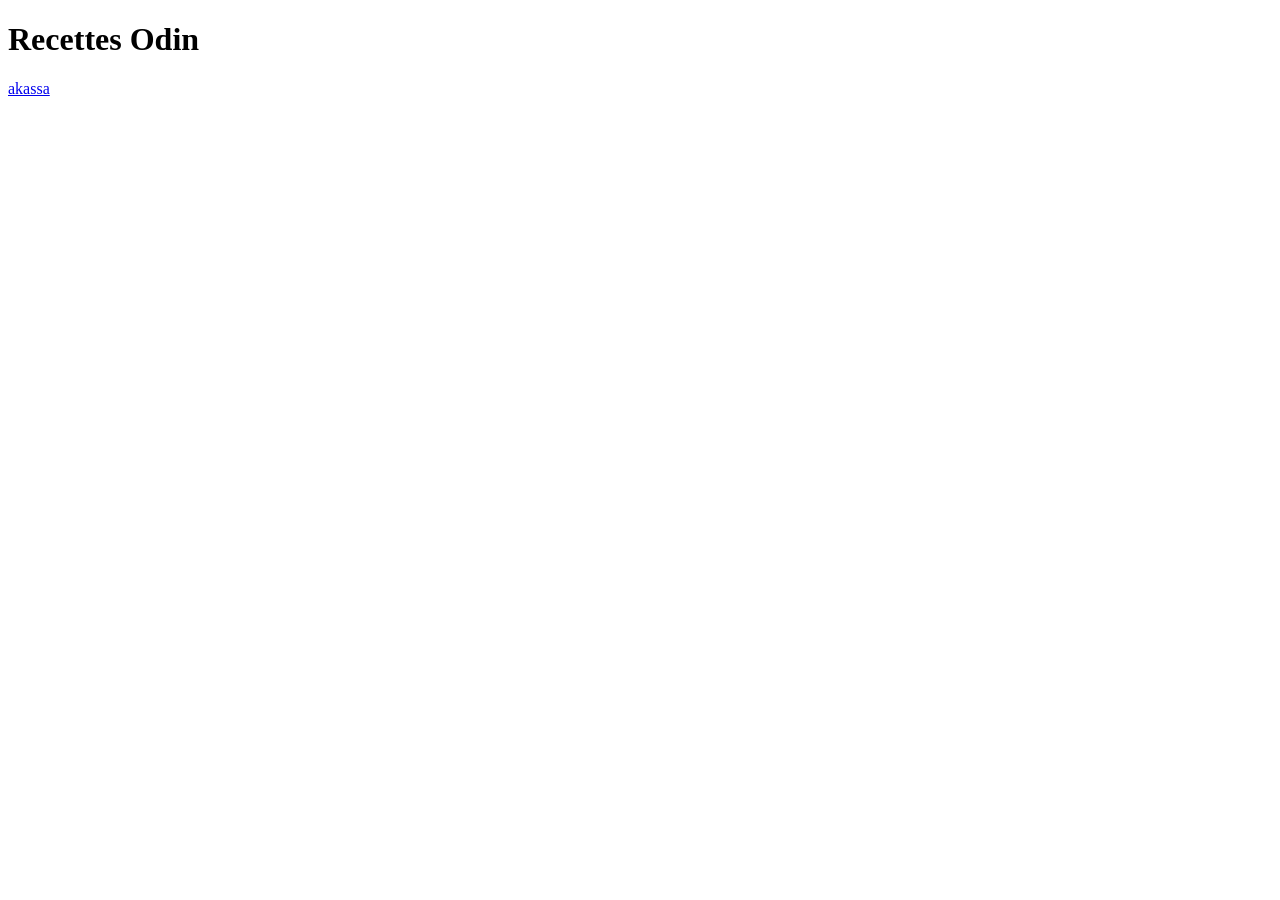
==== index.html @ c1b69b46 "Synchronisation avec GitHub" ====
<!DOCTYPE html>
<html>
    <head>
        <title>Recettes Odin</title>
    </head>
    <body>
        <h1>Recettes Odin</h1>
<a href="recipes/akassa.html">akassa</a>

    </body>
</html>
    </body>
</html>
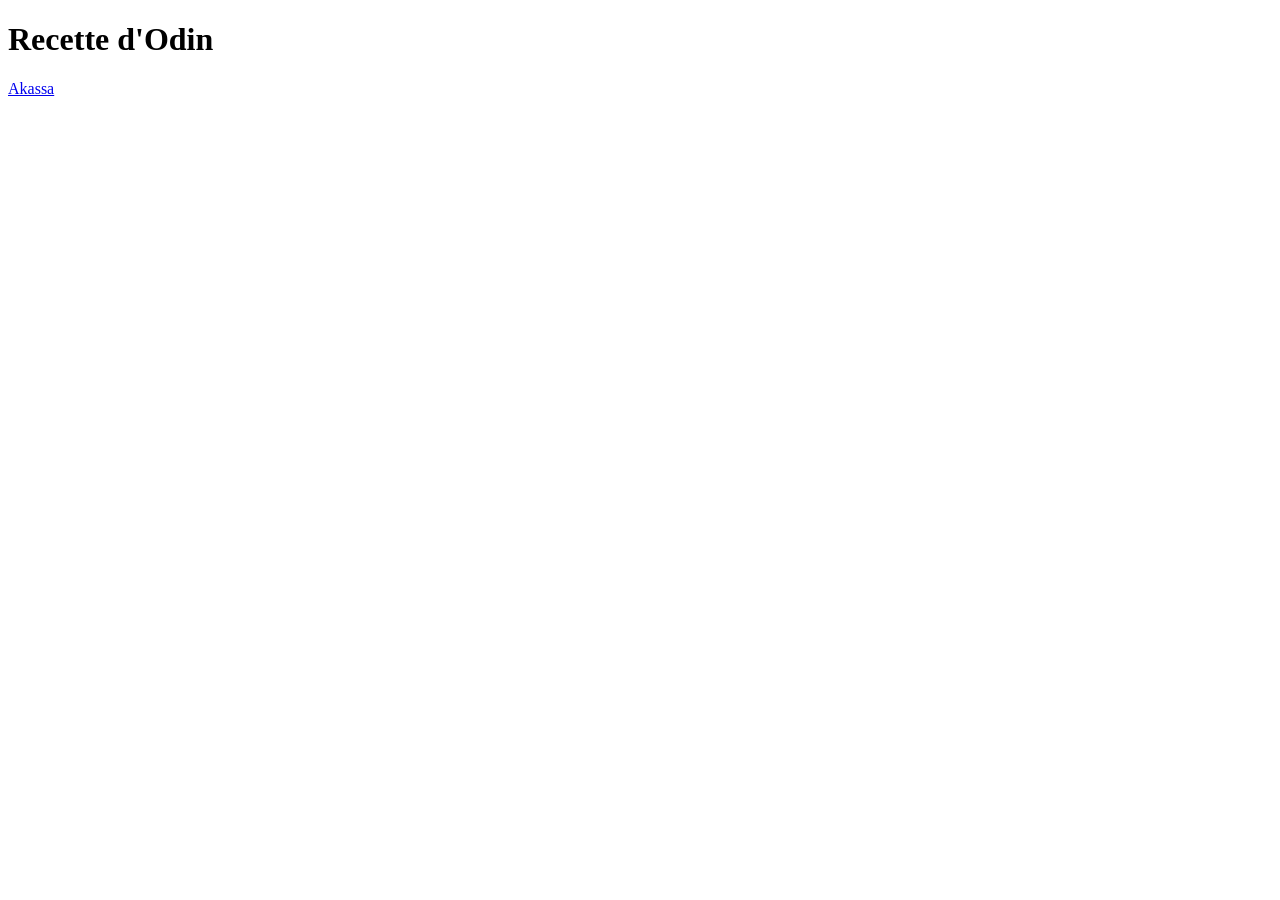
==== commit 4425b88f: "Ajout de fichiers" ====
--- a/index.html
+++ b/index.html
@@ -1,13 +1,12 @@
 <!DOCTYPE html>
-<html>
+<html lang="fr">
     <head>
-        <title>Recettes Odin</title>
+        <meta charset="UTF-8">
+        <meta name="viewport" content="width=device-width, initial-scale=1.0">
+        <title>Recette d'Odin</title>
     </head>
     <body>
-        <h1>Recettes Odin</h1>
-<a href="recipes/akassa.html">akassa</a>
-
-    </body>
-</html>
+        <h1>Recette d'Odin</h1>
+        <a href="recipes/akassa.html">Akassa</a>
     </body>
 </html>
